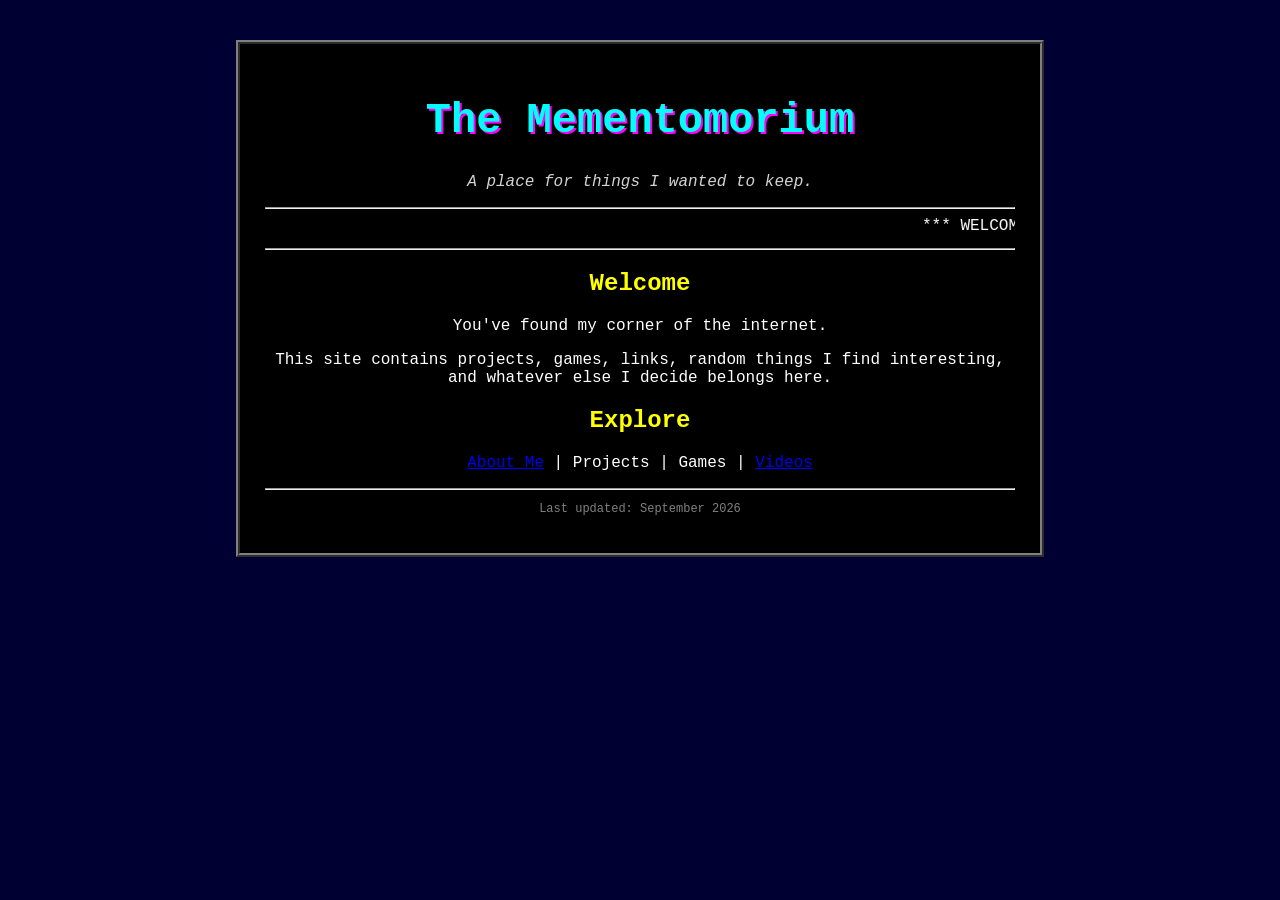
==== index.html @ 9a709668 "add video page" ====
<!DOCTYPE html>
<html lang="en">

<head>
    <meta charset="UTF-8">
    <meta name="viewport" content="width=device-width, initial-scale=1.0">

    <title>The Mementomorium</title>

    <link rel="stylesheet" href="style.css">
</head>

<body>

    <div class="page">

        <h1>The Mementomorium</h1>

        <p class="subtitle">
            A place for things I wanted to keep.
        </p>

        <hr>

        <marquee>
            *** WELCOME TO THE MEMENTOMORIUM ***
        </marquee>

        <hr>

        <h2>Welcome</h2>

        <p>
            You've found my corner of the internet.
        </p>

        <p>
            This site contains projects, games, links,
            random things I find interesting, and whatever else
            I decide belongs here.
        </p>

        <h2>Explore</h2>

<p>
    <a href="about.html">About Me</a> |
    Projects |
    Games |
    <a href="videos.html">Videos</a>
</p>

        <hr>

        <p class="footer">
            Last updated: September 2026
        </p>

    </div>

</body>

</html>
---- style.css ----
body {
    background-color: #000033;

    color: white;

    font-family: "Courier New", monospace;

    text-align: center;
}

.page {
    width: 750px;

    margin: 40px auto;

    padding: 25px;

    background-color: black;

    border: 4px ridge gray;
}

h1 {
    color: cyan;

    font-size: 42px;

    text-shadow: 2px 2px magenta;
}

h2 {
    color: yellow;
}

.subtitle {
    color: lightgray;

    font-style: italic;
}

.footer {
    color: gray;

    font-size: 12px;
}

.about-image {
    width: 500px;
    height: auto;

    border: 5px ridge #00ffff;
}

.video-container iframe {
    max-width: 100%;
}
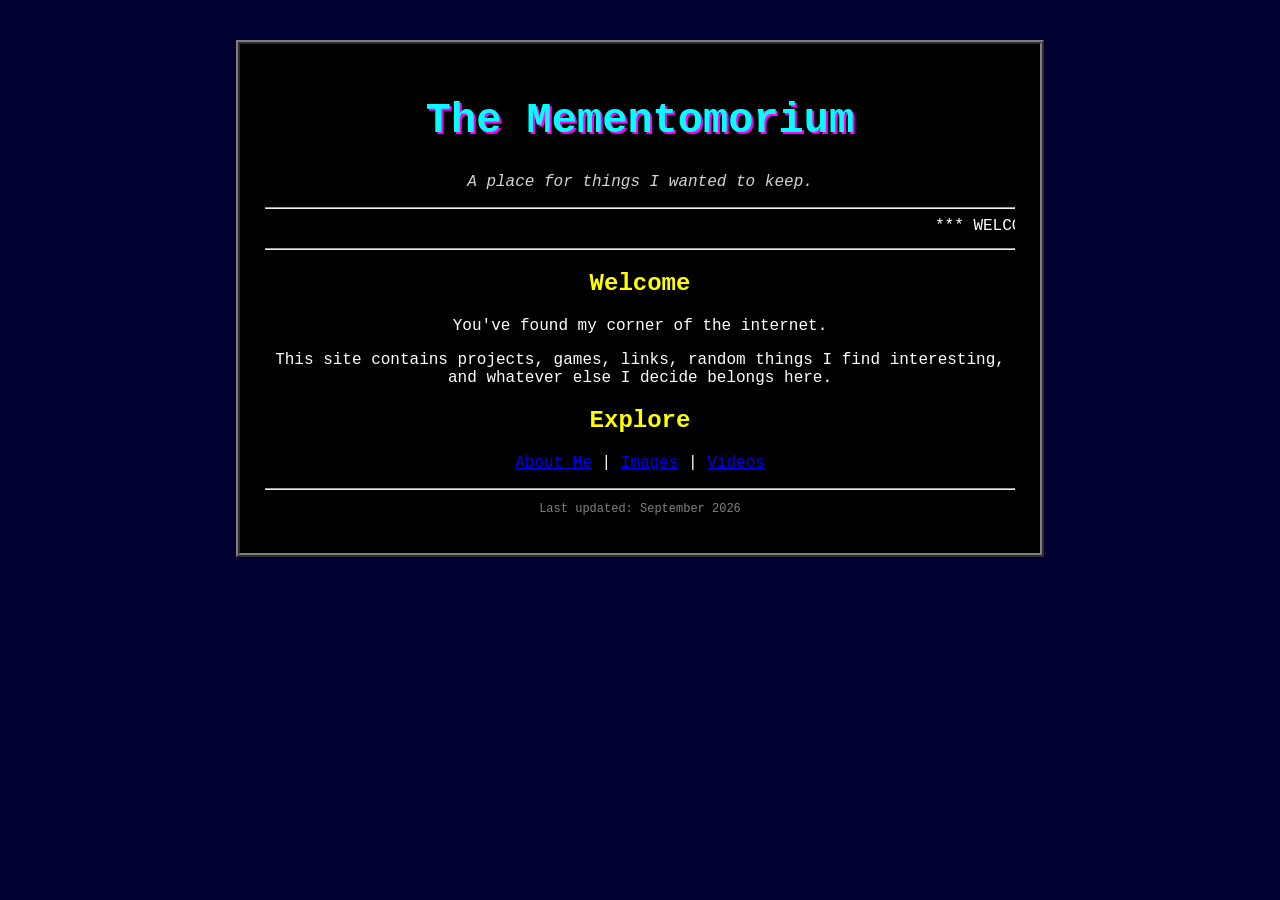
==== commit 4f1abf41: "added pictures" ====
--- a/index.html
+++ b/index.html
@@ -44,8 +44,7 @@
 
 <p>
     <a href="about.html">About Me</a> |
-    Projects |
-    Games |
+    <a href="images.html">Images</a> |
     <a href="videos.html">Videos</a>
 </p>
 
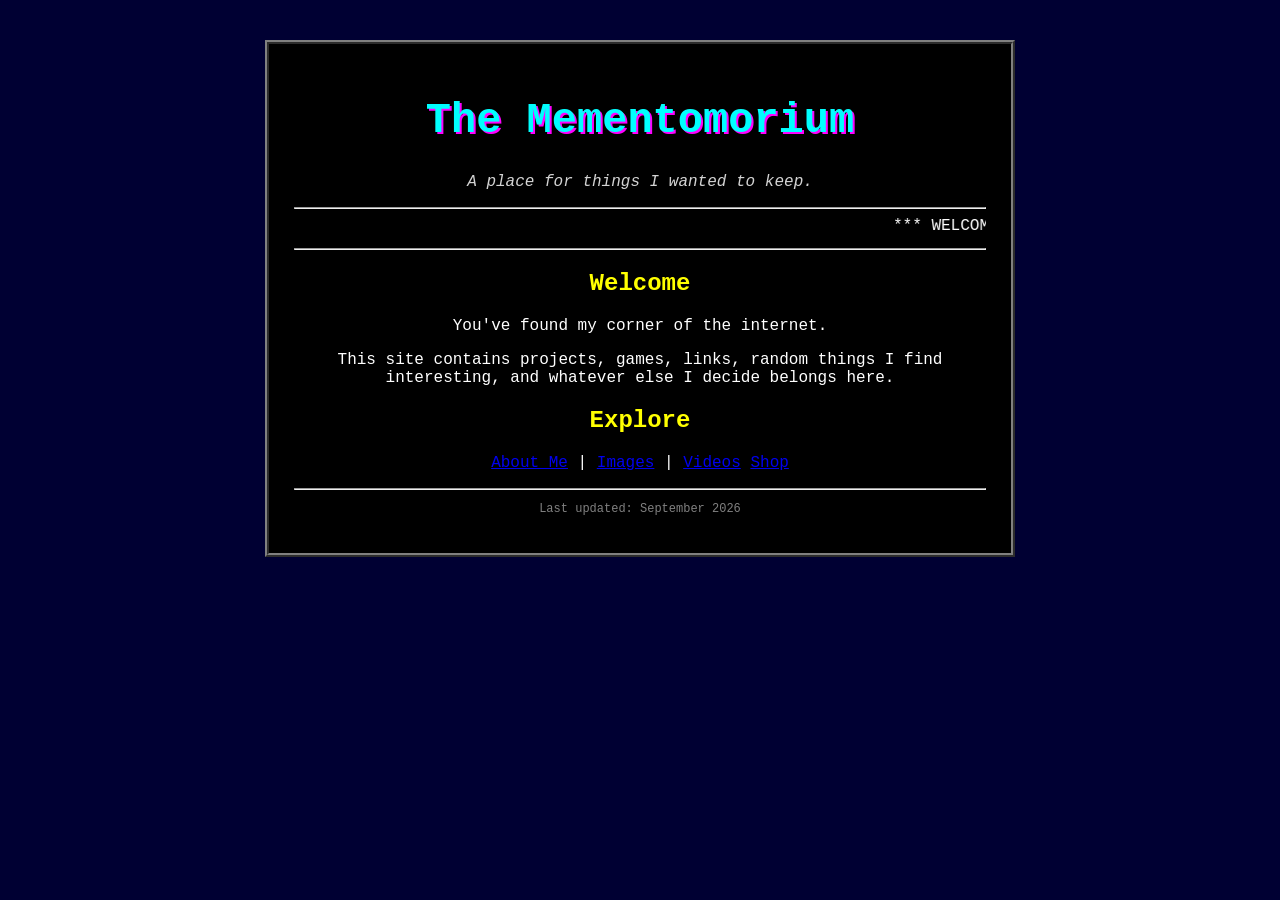
==== commit bba9fc5f: "add shop page" ====
--- a/index.html
+++ b/index.html
@@ -46,6 +46,7 @@
     <a href="about.html">About Me</a> |
     <a href="images.html">Images</a> |
     <a href="videos.html">Videos</a>
+    <a href="themementomorium-shop.fourthwall.com">Shop</a>
 </p>
 
         <hr>
--- a/style.css
+++ b/style.css
@@ -1,31 +1,32 @@
 body {
     background-color: #000033;
+    color: white;
+    font-family: "Courier New", monospace;
+    text-align: center;
 
-    color: white;
-
-    font-family: "Courier New", monospace;
-
-    text-align: center;
+    margin: 0;
+    padding: 0;
 }
 
 .page {
-    width: 750px;
+    width: 90%;
+    max-width: 750px;
 
     margin: 40px auto;
-
     padding: 25px;
 
+    box-sizing: border-box;
+
     background-color: black;
-
     border: 4px ridge gray;
 }
 
 h1 {
     color: cyan;
+    font-size: 42px;
+    text-shadow: 2px 2px magenta;
 
-    font-size: 42px;
-
-    text-shadow: 2px 2px magenta;
+    overflow-wrap: break-word;
 }
 
 h2 {
@@ -34,23 +35,76 @@
 
 .subtitle {
     color: lightgray;
-
     font-style: italic;
 }
 
 .footer {
     color: gray;
-
     font-size: 12px;
 }
 
 .about-image {
     width: 500px;
+    max-width: 100%;
     height: auto;
 
     border: 5px ridge #00ffff;
+    box-sizing: border-box;
 }
 
 .video-container iframe {
+    width: 100%;
+    max-width: 560px;
+
+    aspect-ratio: 16 / 9;
+    height: auto;
+
+    border: 0;
+}
+
+img {
     max-width: 100%;
+    height: auto;
+}
+
+a {
+    overflow-wrap: anywhere;
+}
+
+
+/* =========================
+   MOBILE
+   ========================= */
+
+@media (max-width: 600px) {
+
+    body {
+        font-size: 14px;
+    }
+
+    .page {
+        width: 96%;
+
+        margin: 10px auto;
+        padding: 15px;
+
+        border-width: 3px;
+    }
+
+    h1 {
+        font-size: 28px;
+    }
+
+    h2 {
+        font-size: 20px;
+    }
+
+    .about-image {
+        width: 100%;
+        max-width: 500px;
+    }
+
+    .footer {
+        font-size: 11px;
+    }
 }
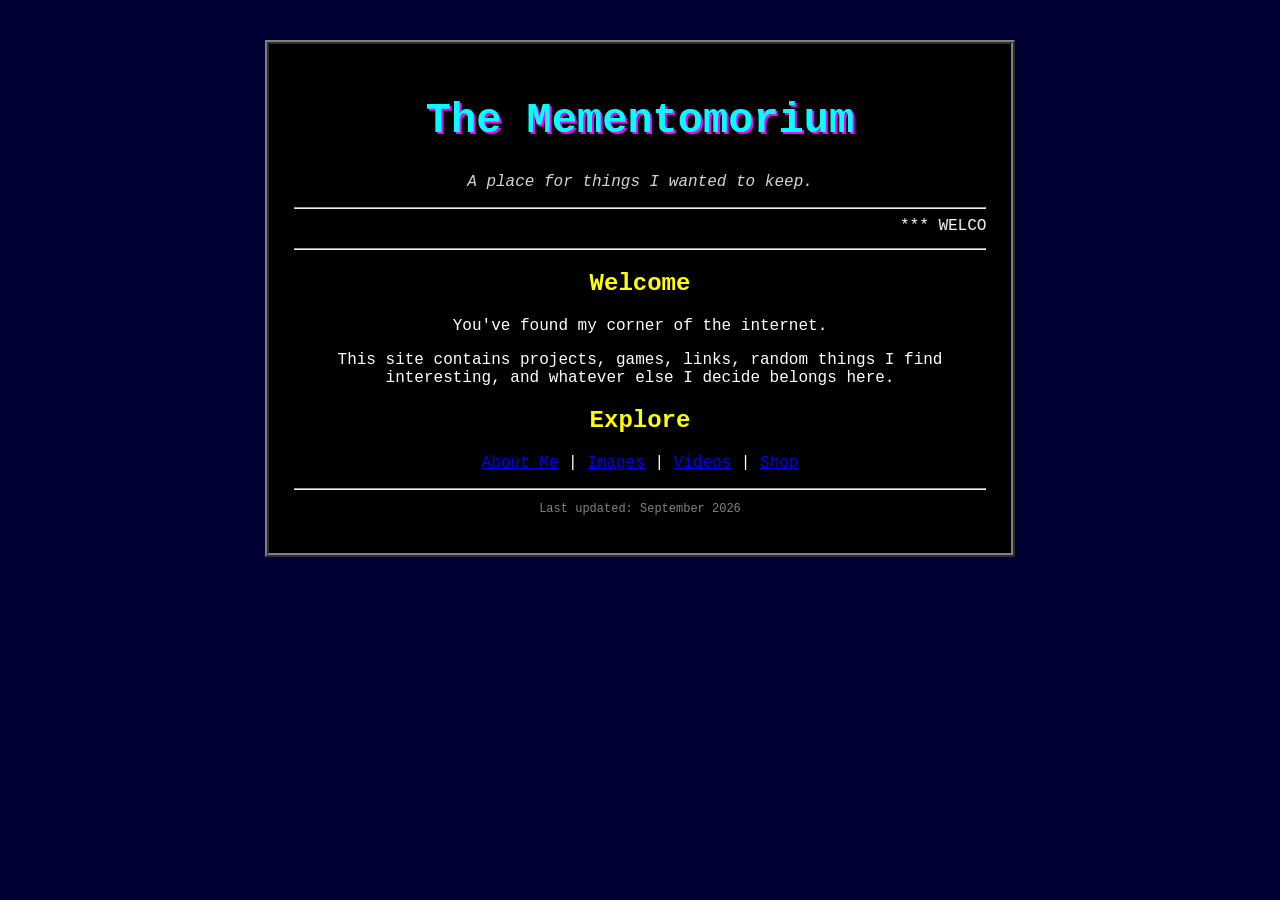
==== commit 8466dddd: "add shop page" ====
--- a/index.html
+++ b/index.html
@@ -45,7 +45,7 @@
 <p>
     <a href="about.html">About Me</a> |
     <a href="images.html">Images</a> |
-    <a href="videos.html">Videos</a>
+    <a href="videos.html">Videos</a> |
     <a href="themementomorium-shop.fourthwall.com">Shop</a>
 </p>
 
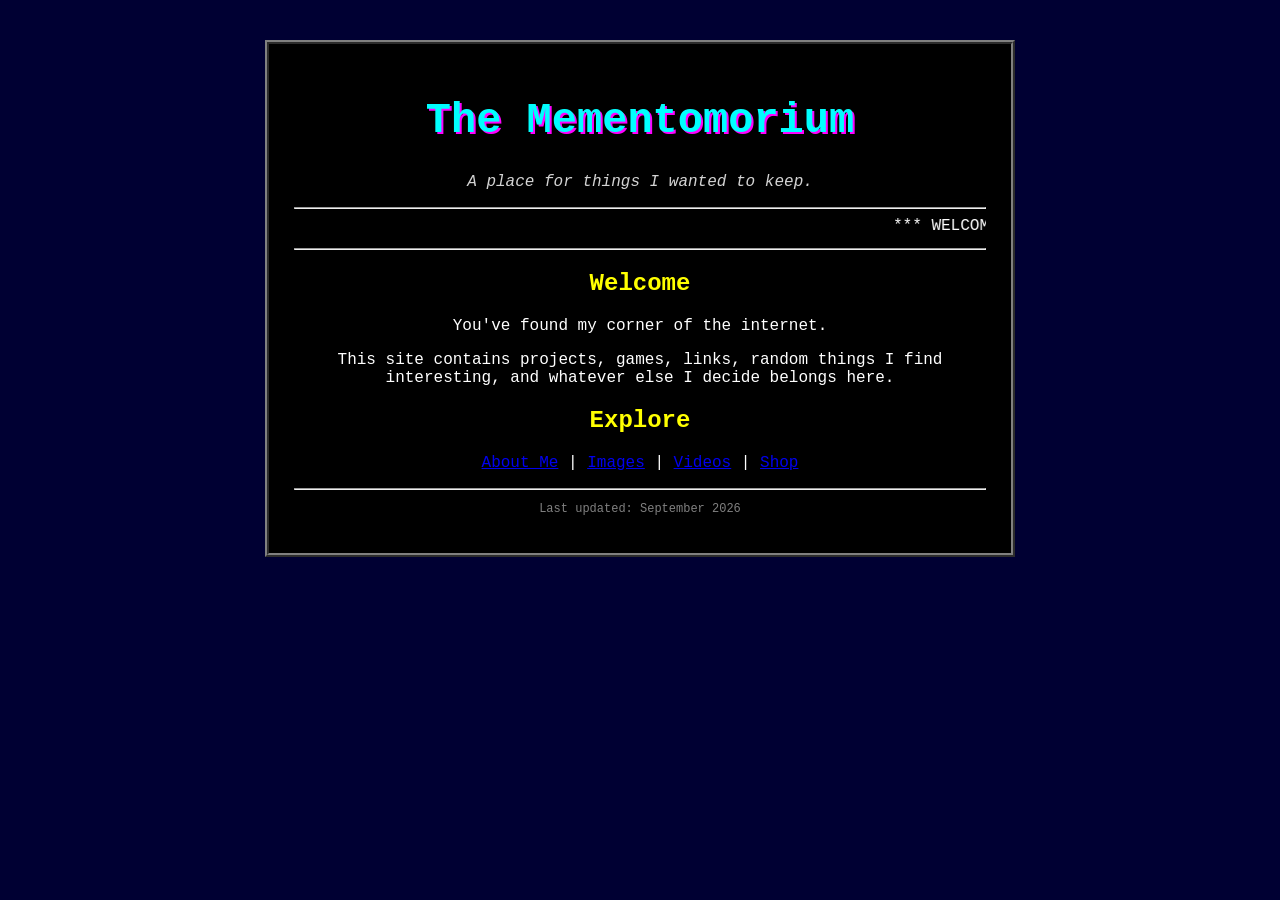
==== commit de7dd3a0: "add shop page" ====
--- a/index.html
+++ b/index.html
@@ -46,7 +46,7 @@
     <a href="about.html">About Me</a> |
     <a href="images.html">Images</a> |
     <a href="videos.html">Videos</a> |
-    <a href="themementomorium-shop.fourthwall.com">Shop</a>
+    <a href="https://themementomorium-shop.fourthwall.com">Shop</a>
 </p>
 
         <hr>
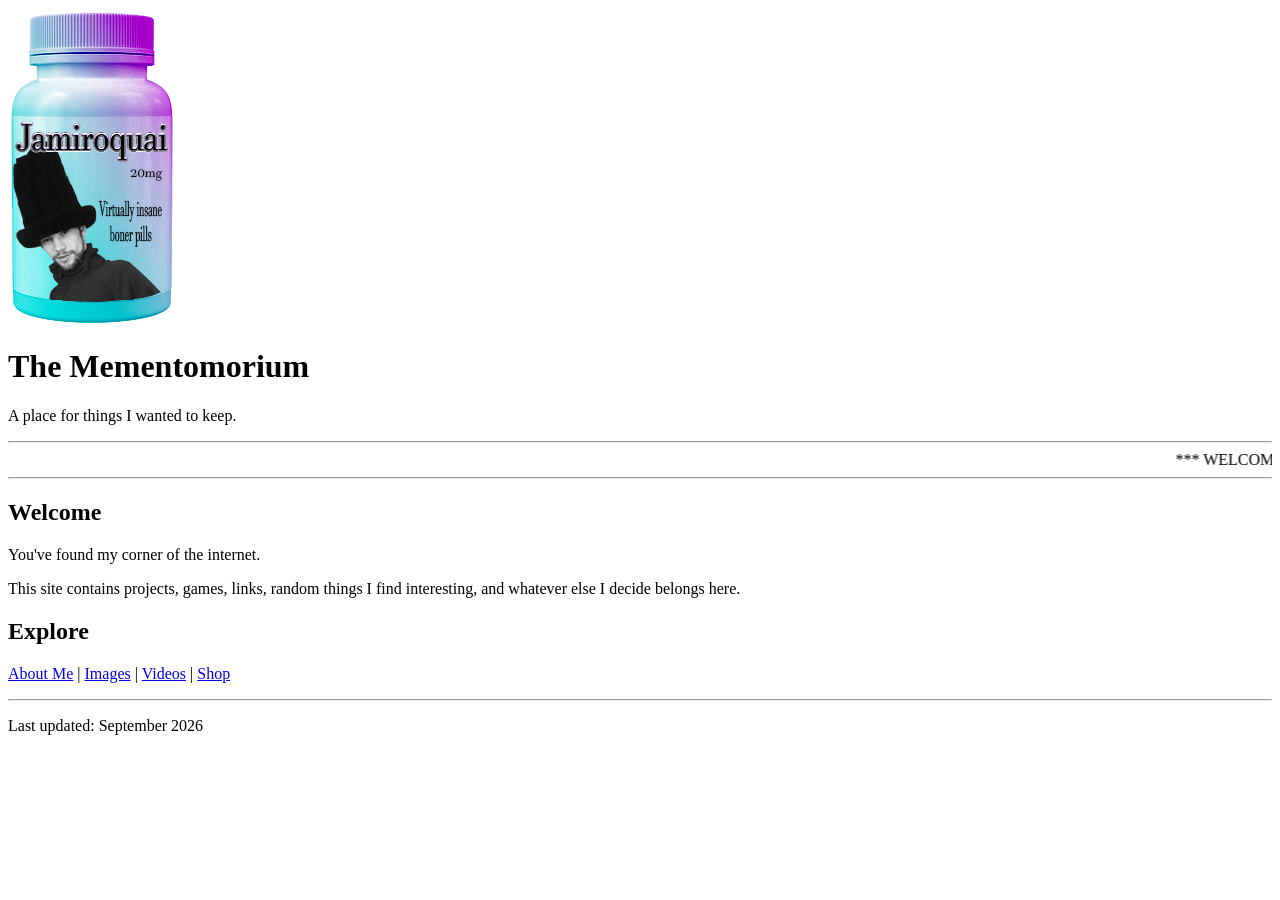
==== commit ff706d4b: "bonerpills" ====
--- a/index.html
+++ b/index.html
@@ -1,62 +1,56 @@
-<!DOCTYPE html>
-<html lang="en">
-
-<head>
-    <meta charset="UTF-8">
-    <meta name="viewport" content="width=device-width, initial-scale=1.0">
-
-    <title>The Mementomorium</title>
-
-    <link rel="stylesheet" href="style.css">
-</head>
-
 <body>
 
-    <div class="page">
+    <div class="site-layout">
 
-        <h1>The Mementomorium</h1>
+        <div class="left-ad">
+            <img src="images/jamiroquaipills.png" alt="Jamiroquai pills advertisement">
+        </div>
 
-        <p class="subtitle">
-            A place for things I wanted to keep.
-        </p>
+        <div class="page">
 
-        <hr>
+            <h1>The Mementomorium</h1>
 
-        <marquee>
-            *** WELCOME TO THE MEMENTOMORIUM ***
-        </marquee>
+            <p class="subtitle">
+                A place for things I wanted to keep.
+            </p>
 
-        <hr>
+            <hr>
 
-        <h2>Welcome</h2>
+            <marquee>
+                *** WELCOME TO THE MEMENTOMORIUM ***
+            </marquee>
 
-        <p>
-            You've found my corner of the internet.
-        </p>
+            <hr>
 
-        <p>
-            This site contains projects, games, links,
-            random things I find interesting, and whatever else
-            I decide belongs here.
-        </p>
+            <h2>Welcome</h2>
 
-        <h2>Explore</h2>
+            <p>
+                You've found my corner of the internet.
+            </p>
 
-<p>
-    <a href="about.html">About Me</a> |
-    <a href="images.html">Images</a> |
-    <a href="videos.html">Videos</a> |
-    <a href="https://themementomorium-shop.fourthwall.com">Shop</a>
-</p>
+            <p>
+                This site contains projects, games, links,
+                random things I find interesting, and whatever else
+                I decide belongs here.
+            </p>
 
-        <hr>
+            <h2>Explore</h2>
 
-        <p class="footer">
-            Last updated: September 2026
-        </p>
+            <p>
+                <a href="about.html">About Me</a> |
+                <a href="images.html">Images</a> |
+                <a href="videos.html">Videos</a> |
+                <a href="https://themementomorium-shop.fourthwall.com">Shop</a>
+            </p>
+
+            <hr>
+
+            <p class="footer">
+                Last updated: September 2026
+            </p>
+
+        </div>
 
     </div>
 
-</body>
-
-</html>+</body>
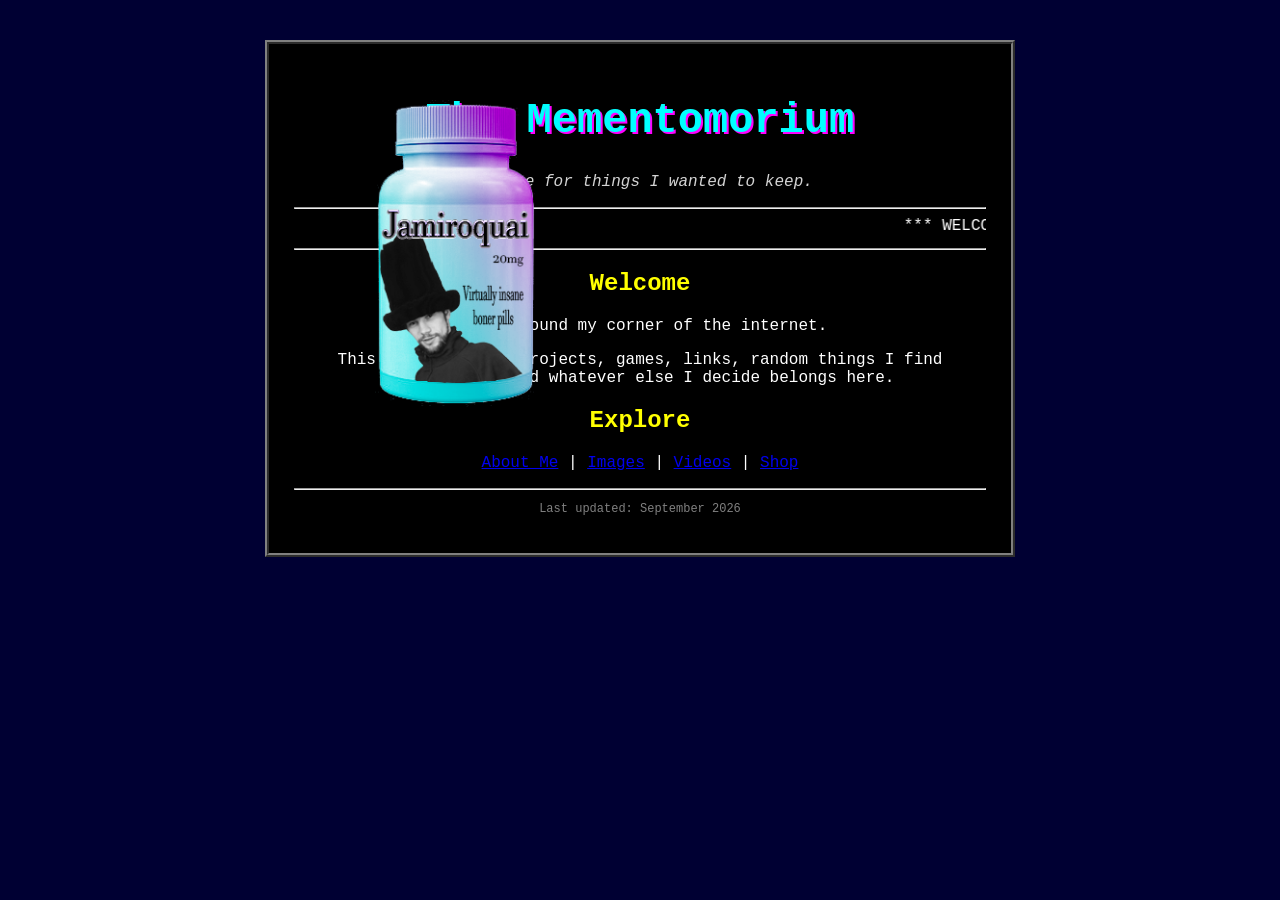
==== commit 7944080e: "bonerpills" ====
--- a/index.html
+++ b/index.html
@@ -1,56 +1,66 @@
+<!DOCTYPE html>
+<html lang="en">
+
+<head>
+    <meta charset="UTF-8">
+    <meta name="viewport" content="width=device-width, initial-scale=1.0">
+
+    <title>The Mementomorium</title>
+
+    <link rel="stylesheet" href="style.css">
+</head>
+
 <body>
 
-    <div class="site-layout">
+    <div class="page">
 
-        <div class="left-ad">
-            <img src="images/jamiroquaipills.png" alt="Jamiroquai pills advertisement">
-        </div>
+        <h1>The Mementomorium</h1>
 
-        <div class="page">
+        <p class="subtitle">
+            A place for things I wanted to keep.
+        </p>
 
-            <h1>The Mementomorium</h1>
+        <hr>
 
-            <p class="subtitle">
-                A place for things I wanted to keep.
-            </p>
+        <marquee>
+            *** WELCOME TO THE MEMENTOMORIUM ***
+        </marquee>
 
-            <hr>
+        <hr>
 
-            <marquee>
-                *** WELCOME TO THE MEMENTOMORIUM ***
-            </marquee>
+        <h2>Welcome</h2>
 
-            <hr>
+        <p>
+            You've found my corner of the internet.
+        </p>
 
-            <h2>Welcome</h2>
+        <p>
+            This site contains projects, games, links,
+            random things I find interesting, and whatever else
+            I decide belongs here.
+        </p>
 
-            <p>
-                You've found my corner of the internet.
-            </p>
+        <h2>Explore</h2>
 
-            <p>
-                This site contains projects, games, links,
-                random things I find interesting, and whatever else
-                I decide belongs here.
-            </p>
+<p>
+    <a href="about.html">About Me</a> |
+    <a href="images.html">Images</a> |
+    <a href="videos.html">Videos</a> |
+    <a href="https://themementomorium-shop.fourthwall.com">Shop</a>
+</p>
 
-            <h2>Explore</h2>
+        <hr>
 
-            <p>
-                <a href="about.html">About Me</a> |
-                <a href="images.html">Images</a> |
-                <a href="videos.html">Videos</a> |
-                <a href="https://themementomorium-shop.fourthwall.com">Shop</a>
-            </p>
-
-            <hr>
-
-            <p class="footer">
-                Last updated: September 2026
-            </p>
-
-        </div>
+        <p class="footer">
+            Last updated: September 2026
+        </p>
 
     </div>
 
-</body>+    <a href="#" class="left-ad">
+    <img src="images/jamiroquaipills.png" alt="Jamiroquai ad">
+</a>
+
+</body>
+
+</html>
--- a/style.css
+++ b/style.css
@@ -0,0 +1,142 @@
+body {
+    background-color: #000033;
+    color: white;
+    font-family: "Courier New", monospace;
+    text-align: center;
+
+    margin: 0;
+    padding: 0;
+}
+
+.page {
+    width: 90%;
+    max-width: 750px;
+
+    margin: 40px auto;
+    padding: 25px;
+
+    box-sizing: border-box;
+
+    background-color: black;
+    border: 4px ridge gray;
+}
+
+h1 {
+    color: cyan;
+    font-size: 42px;
+    text-shadow: 2px 2px magenta;
+
+    overflow-wrap: break-word;
+}
+
+h2 {
+    color: yellow;
+}
+
+.subtitle {
+    color: lightgray;
+    font-style: italic;
+}
+
+.footer {
+    color: gray;
+    font-size: 12px;
+}
+
+.about-image {
+    width: 500px;
+    max-width: 100%;
+    height: auto;
+
+    border: 5px ridge #00ffff;
+    box-sizing: border-box;
+}
+
+.video-container iframe {
+    width: 100%;
+    max-width: 560px;
+
+    aspect-ratio: 16 / 9;
+    height: auto;
+
+    border: 0;
+}
+
+img {
+    max-width: 100%;
+    height: auto;
+}
+
+a {
+    overflow-wrap: anywhere;
+}
+
+.site-layout {
+    display: flex;
+    justify-content: center;
+    align-items: flex-start;
+
+    gap: 20px;
+
+    width: 100%;
+}
+
+.left-ad {
+    position: fixed;
+    left: 375px;
+    top: 100px;
+}
+
+.left-ad img {
+    width: 160px;
+    height: auto;
+}
+
+/* =========================
+   MOBILE
+   ========================= */
+
+@media (max-width: 600px) {
+
+    body {
+        font-size: 14px;
+    }
+
+    .page {
+        width: 96%;
+
+        margin: 10px auto;
+        padding: 15px;
+
+        border-width: 3px;
+    }
+
+    h1 {
+        font-size: 28px;
+    }
+
+    h2 {
+        font-size: 20px;
+    }
+
+    .about-image {
+        width: 100%;
+        max-width: 500px;
+    }
+
+    .footer {
+        font-size: 11px;
+    }
+
+    @media (max-width: 600px) {
+
+    .site-layout {
+        display: block;
+    }
+
+    .left-ad {
+        display: none;
+    }
+
+}
+}
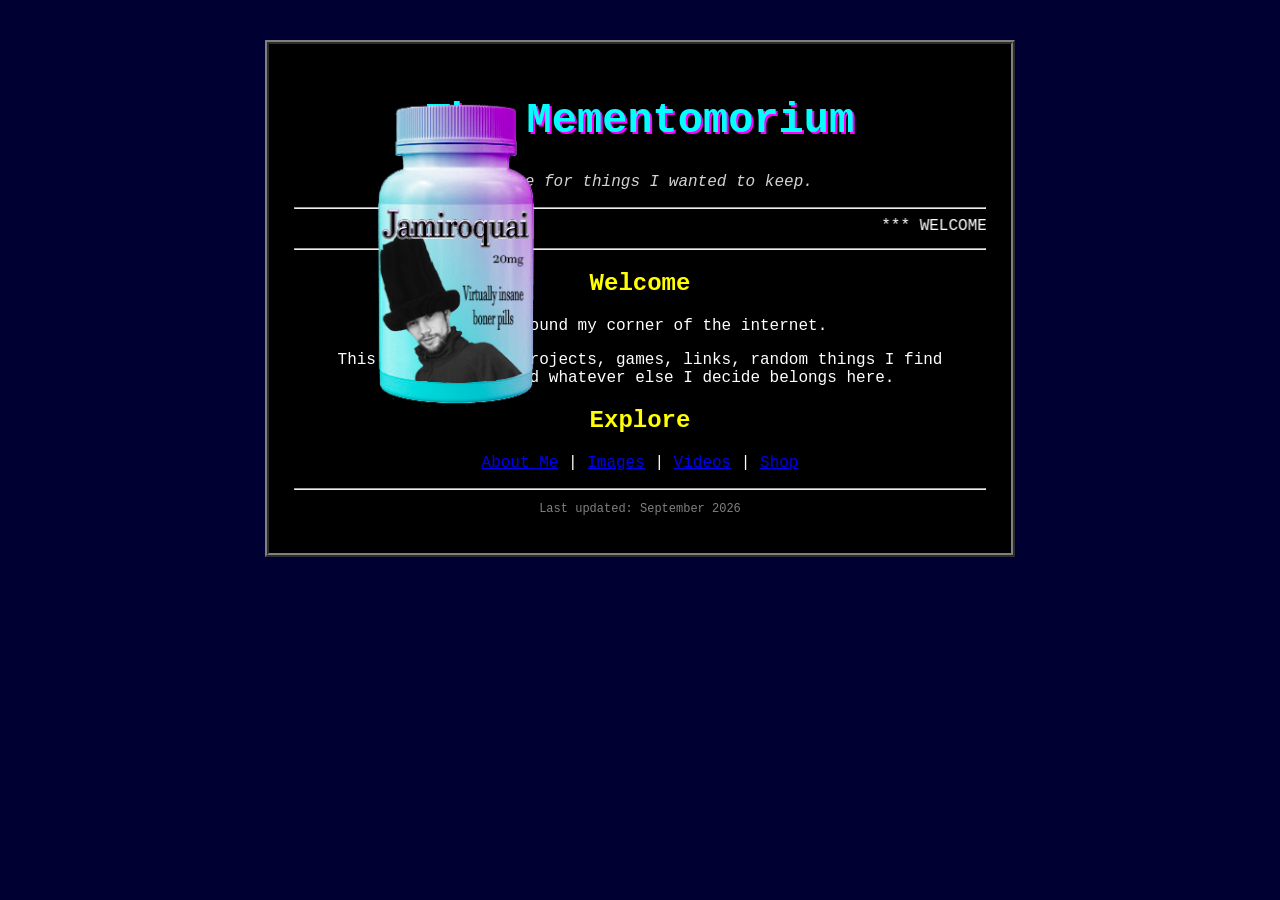
==== commit 364f83c9: "bonerpills" ====
--- a/index.html
+++ b/index.html
@@ -57,8 +57,9 @@
 
     </div>
 
-    <a href="#" class="left-ad">
+    <a href="images/jamiroquaipillsad.png" class="left-ad" target="_blank">
     <img src="images/jamiroquaipills.png" alt="Jamiroquai ad">
+</a>
 </a>
 
 </body>
--- a/style.css
+++ b/style.css
@@ -128,15 +128,5 @@
         font-size: 11px;
     }
 
-    @media (max-width: 600px) {
 
-    .site-layout {
-        display: block;
-    }
-
-    .left-ad {
-        display: none;
-    }
-
-}
 }
